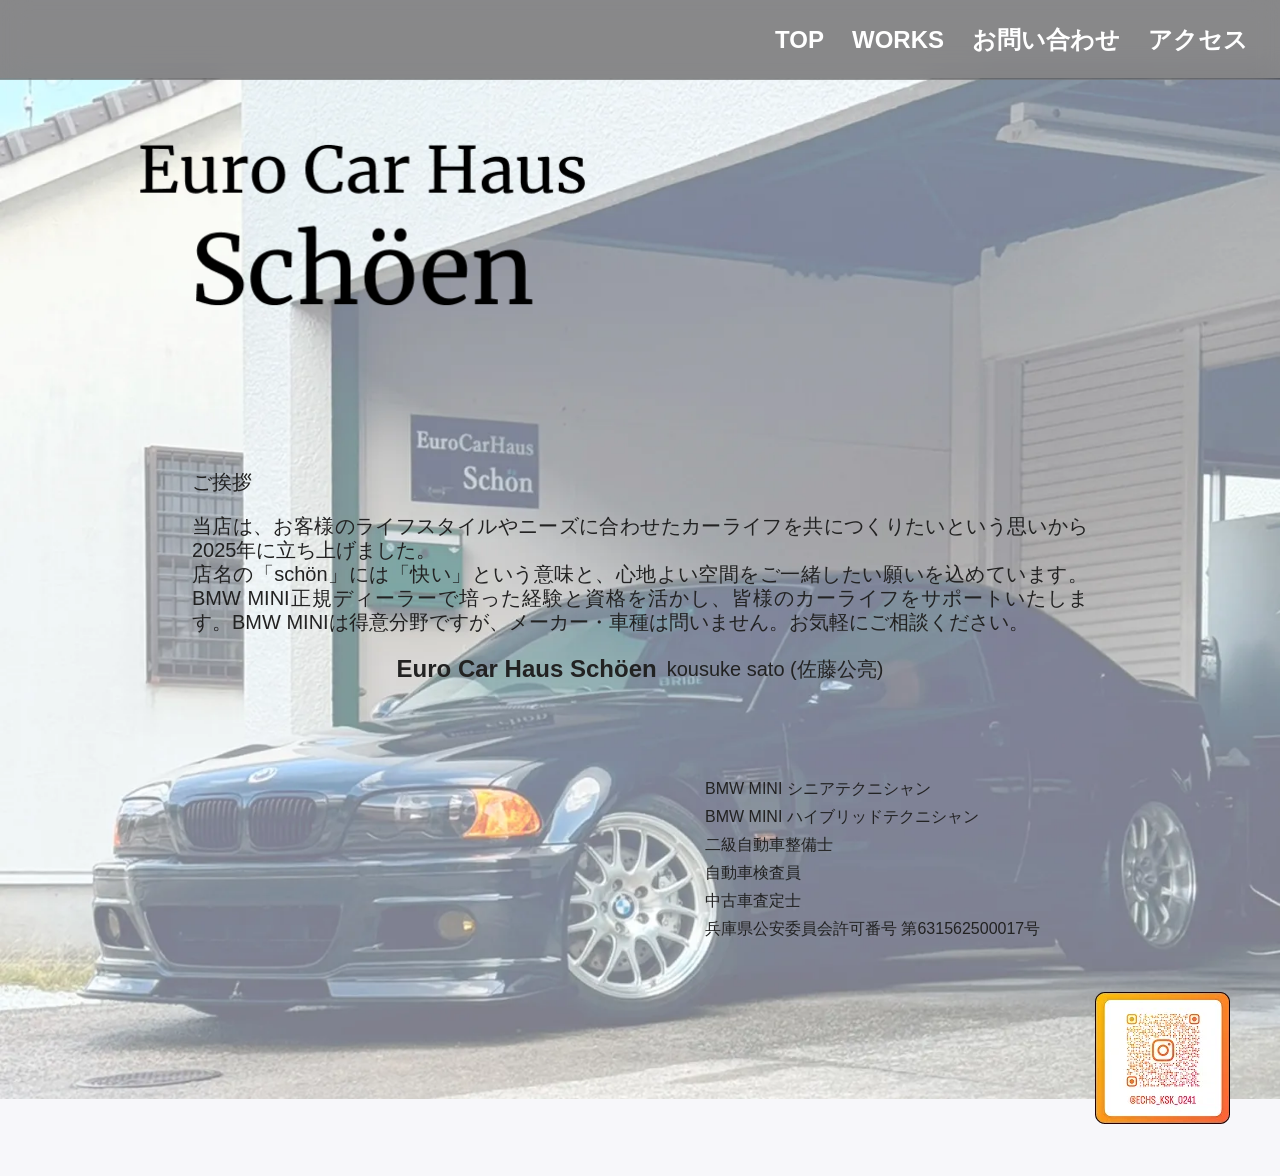
==== index.html @ 85dfd1e8 "backup" ====
<!DOCTYPE html>
<html lang="ja">
    <head>
        <meta charset="UTF-8">
        <meta name="viewport" content="width=device-width, initial-scale=1.0">
        <title>Top | Euro Car Haus Schoen</title>
        <link rel="stylesheet" href="./public/css/common.css">
        <link rel="stylesheet" href="./public/css/hamburger_menu.css">
        <script src="./public/js/header.js" defer></script>
        <script src="./public/js/app.js" defer></script>
    </head>

    <body
        class="content-body"
        data-page-stylesheet="./public/css/index.css"
        data-document-title="Top | Euro Car Haus Schoen"
    >
        <header class="site-header">
            <div id="hamburger-menu-root" class="hamburger-menu" data-include="./parts/hamburger_menu.html"></div>
        </header>

        <main class="content-wrapper">
            <div class="page-slot page-slot--top" data-include="./parts/top-body.html"></div>
        </main>
    </body>
</html>
---- public/css/common.css ----
*,
*::before,
*::after {
    box-sizing: border-box;
}

.button {
    cursor: pointer;
}

.content-body {
    margin: 0;
    padding: 0;
    width: 100%;
    min-height: 100vh;
    font-family: "Noto Sans JP", sans-serif;
    font-weight: 700;
    color: #222;
}

.site-header {
    position: fixed;
    top: 0;
    right: 0;
    left: 0;
    z-index: 1000;
    display: flex;
    align-items: center;
    justify-content: flex-end;
    gap: 15px;
    height: 80px;
    max-height: 80px;
    overflow: hidden;
    padding: 0 22px 0 26px;
    color: #fff;
    background-color: rgba(0, 0, 0, 0.45);
    border-bottom: 1px solid rgba(255, 255, 255, 0.12);
    -webkit-backdrop-filter: blur(14px);
    backdrop-filter: blur(14px);
}

@supports not ((-webkit-backdrop-filter: blur(1px)) or (backdrop-filter: blur(1px))) {
    .site-header {
        background-color: rgba(0, 0, 0, 0.82);
    }
}

@media (min-width: 1024px) {
    .site-header {
        width: 100%;
        padding: 0 32px;
    }
}

.content-wrapper {
    width: 100%;
    min-height: 100vh;
    background-color: #F7F7FA;
    display: flex;
    flex-direction: column;
    align-items: center;
    justify-content: flex-start;
    padding-top: 80px;
    padding-bottom: 48px;
}

/* parts 差し込み枠: 共通レイアウト */
.page-slot {
    display: flex;
    flex-direction: column;
    align-items: center;
    justify-content: flex-start;
    width: 100%;
}
---- public/css/hamburger_menu.css ----
/* 狭い画面: ヘッダー内のハンバーガー位置だけ微調整（すりガラスバー本体は common.css） */
@media (max-width: 1023px) {
    .site-header {
        padding: 0 16px;
    }
}

.hamburger-menu {
    font-family: "Yu Gothic", "Hiragino Kaku Gothic ProN", sans-serif;
    color: #fff;
    -webkit-tap-highlight-color: transparent;
}

.hamburger-menu .hamburger-button {
    width: 60px;
    height: 60px;
    border: 0;
    border-radius: 8px;
    background: rgba(255, 255, 255, 0.14);
    display: grid;
    place-content: center;
    gap: 8px;
    -webkit-tap-highlight-color: transparent;
}

.hamburger-menu .hamburger-button:focus {
    outline: none;
}

.hamburger-menu .hamburger-button:focus-visible {
    outline: 2px solid #fff;
    outline-offset: 3px;
}

.hamburger-menu .hamburger-line {
    height: 2px;
    margin-bottom: 5px;
    background: #fff;
    transition: transform 0.2s ease, opacity 0.2s ease;
}

.hamburger-menu .hamburger-line-1 {
    width: 45px;
}

.hamburger-menu .hamburger-line-2 {
    width: 40px;
}

.hamburger-menu .hamburger-line-3 {
    width: 35px;
}

.hamburger-menu .global-nav {
    position: fixed;
    inset: 0;
    display: grid;
    place-content: center;
    gap: 18px;
    background-color: rgba(0, 0, 0, 0.35);
    background-image: linear-gradient(rgba(0, 0, 0, 0.45), rgba(0, 0, 0, 0.45)),
        url("../img/hamburger_menu_back.webp");
    background-position: center, center;
    background-repeat: repeat, repeat;
    background-size: contain, contain;
    -webkit-backdrop-filter: blur(12px);
    backdrop-filter: blur(12px);
    opacity: 0;
    pointer-events: none;
}

.hamburger-menu .global-nav a {
    text-decoration: none;
    color: #fff;
    font-size: clamp(24px, 4vw, 44px);
    text-align: center;
    -webkit-tap-highlight-color: transparent;
}

.hamburger-menu .global-nav a:link,
.hamburger-menu .global-nav a:visited {
    color: #fff;
}

.hamburger-menu .global-nav a:focus {
    outline: none;
}

.hamburger-menu .global-nav a:focus-visible {
    outline: 2px solid #fff;
    outline-offset: 6px;
}

.hamburger-menu .global-nav a:active {
    color: rgba(255, 255, 255, 0.85);
}

.hamburger-menu .global-nav.is-open {
    opacity: 1;
    pointer-events: auto;
}

@media (min-width: 1024px) {
    .hamburger-menu {
        display: flex;
        flex-direction: row;
        align-items: center;
        justify-content: flex-end;
        gap: 28px;
    }

    .hamburger-menu .hamburger-button {
        display: none;
    }

    .hamburger-menu .global-nav {
        position: static;
        inset: auto;
        display: flex;
        flex-direction: row;
        flex-wrap: nowrap;
        align-items: center;
        justify-content: flex-end;
        gap: 28px;
        width: auto;
        height: auto;
        min-height: 0;
        padding: 0;
        opacity: 1;
        pointer-events: auto;
        background: none;
        background-image: none;
        -webkit-backdrop-filter: none;
        backdrop-filter: none;
    }

    .hamburger-menu .global-nav a {
        font-size: 24px;
        text-align: right;
        color: #fff;
        white-space: nowrap;
    }

    .hamburger-menu .global-nav a:link,
    .hamburger-menu .global-nav a:visited {
        color: #fff;
    }

    .hamburger-menu .global-nav a:active {
        color: rgba(255, 255, 255, 0.85);
    }

    .hamburger-menu .global-nav.is-open {
        opacity: 1;
        pointer-events: auto;
    }
}
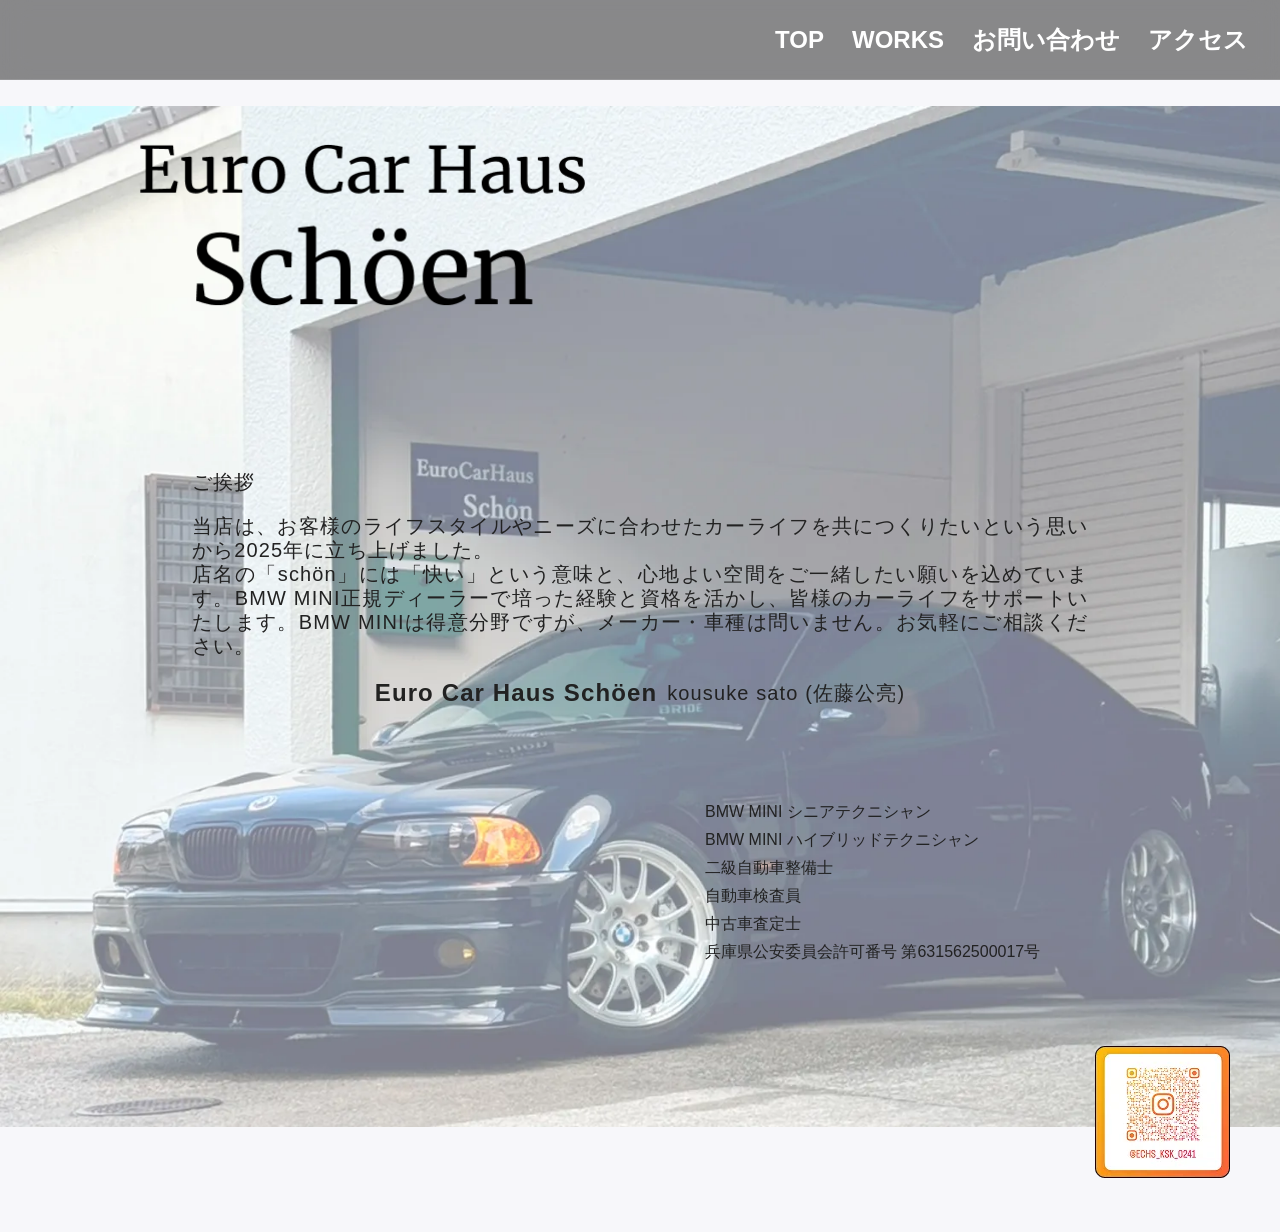
==== commit 50b5bf72: "up" ====
--- a/index.html
+++ b/index.html
@@ -4,6 +4,7 @@
         <meta charset="UTF-8">
         <meta name="viewport" content="width=device-width, initial-scale=1.0">
         <title>Top | Euro Car Haus Schoen</title>
+        <link rel="preload" as="image" href="./public/img/top_logo.webp">
         <link rel="stylesheet" href="./public/css/common.css">
         <link rel="stylesheet" href="./public/css/hamburger_menu.css">
         <script src="./public/js/header.js" defer></script>
--- a/public/css/common.css
+++ b/public/css/common.css
@@ -30,7 +30,7 @@
     gap: 15px;
     height: 80px;
     max-height: 80px;
-    overflow: hidden;
+    overflow: visible;
     padding: 0 22px 0 26px;
     color: #fff;
     background-color: rgba(0, 0, 0, 0.45);
@@ -45,7 +45,7 @@
     }
 }
 
-@media (min-width: 1024px) {
+@media (min-width: 1025px) {
     .site-header {
         width: 100%;
         padding: 0 32px;
@@ -54,14 +54,13 @@
 
 .content-wrapper {
     width: 100%;
-    min-height: 100vh;
+    /* min-height: calc(100vh - 80px); */
     background-color: #F7F7FA;
     display: flex;
     flex-direction: column;
     align-items: center;
     justify-content: flex-start;
     padding-top: 80px;
-    padding-bottom: 48px;
 }
 
 /* parts 差し込み枠: 共通レイアウト */
@@ -71,5 +70,6 @@
     align-items: center;
     justify-content: flex-start;
     width: 100%;
+    min-height: calc(100vh - 80px);
 }
 
--- a/public/css/hamburger_menu.css
+++ b/public/css/hamburger_menu.css
@@ -3,6 +3,14 @@
     .site-header {
         padding: 0 16px;
     }
+
+    .site-header.is-menu-open {
+        background-color: transparent;
+        border-bottom-color: transparent;
+        -webkit-backdrop-filter: none;
+        backdrop-filter: none;
+    }
+
 }
 
 .hamburger-menu {
@@ -19,7 +27,7 @@
     background: rgba(255, 255, 255, 0.14);
     display: grid;
     place-content: center;
-    gap: 8px;
+    gap: 13px;
     -webkit-tap-highlight-color: transparent;
 }
 
@@ -34,7 +42,6 @@
 
 .hamburger-menu .hamburger-line {
     height: 2px;
-    margin-bottom: 5px;
     background: #fff;
     transition: transform 0.2s ease, opacity 0.2s ease;
 }
@@ -54,15 +61,15 @@
 .hamburger-menu .global-nav {
     position: fixed;
     inset: 0;
+    z-index: 1200;
     display: grid;
     place-content: center;
     gap: 18px;
-    background-color: rgba(0, 0, 0, 0.35);
-    background-image: linear-gradient(rgba(0, 0, 0, 0.45), rgba(0, 0, 0, 0.45)),
-        url("../img/hamburger_menu_back.webp");
-    background-position: center, center;
-    background-repeat: repeat, repeat;
-    background-size: contain, contain;
+    background-color: transparent;
+    background-image: url("../img/hamburger_menu_back.webp");
+    background-position: center;
+    background-repeat: repeat;
+    background-size: contain;
     -webkit-backdrop-filter: blur(12px);
     backdrop-filter: blur(12px);
     opacity: 0;
@@ -100,7 +107,7 @@
     pointer-events: auto;
 }
 
-@media (min-width: 1024px) {
+@media (min-width: 1025px) {
     .hamburger-menu {
         display: flex;
         flex-direction: row;
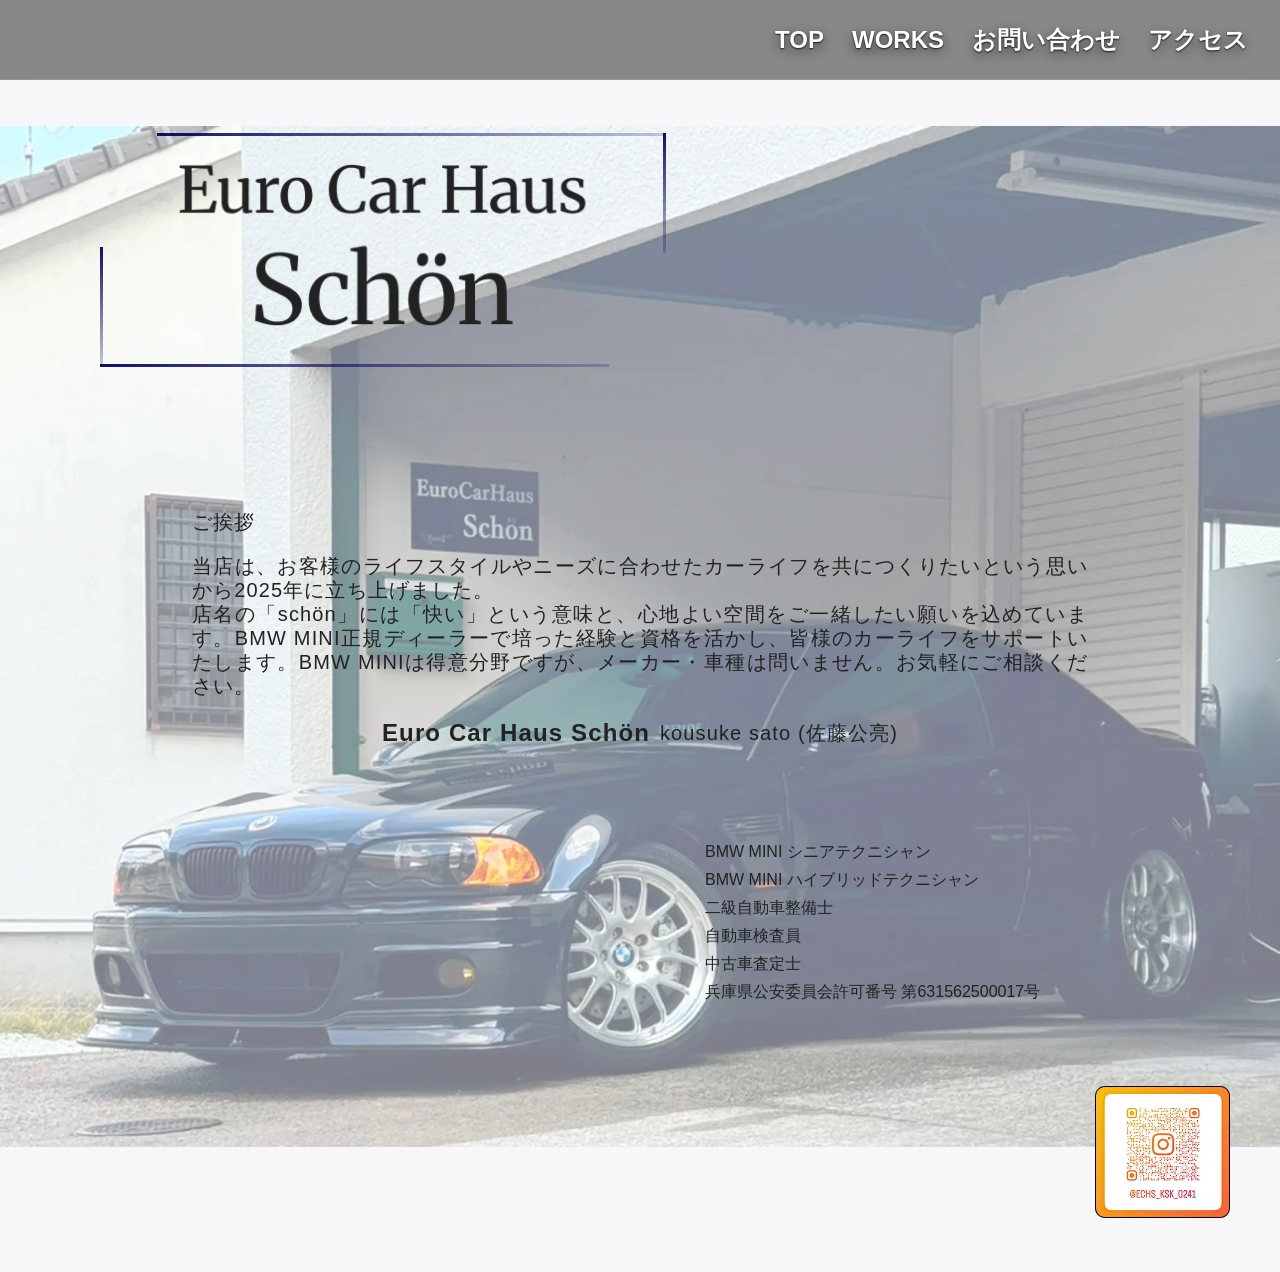
==== commit a9ee8ac1: "canonicalタグを追加してURL重複を解消 Search Consoleで「重複しています。ユーザーにより、正規ページとして 選択されていません」と判定されていた。`/`と`/index.htm" ====
--- a/index.html
+++ b/index.html
@@ -4,6 +4,7 @@
         <meta charset="UTF-8">
         <meta name="viewport" content="width=device-width, initial-scale=1.0">
         <title>Top | Euro Car Haus Schoen</title>
+        <link rel="canonical" href="https://ech-schoen.sakura.ne.jp/">
         <link rel="preload" as="image" href="./public/img/top_logo.webp">
         <link rel="stylesheet" href="./public/css/common.css">
         <link rel="stylesheet" href="./public/css/hamburger_menu.css">
--- a/public/css/common.css
+++ b/public/css/common.css
@@ -4,20 +4,28 @@
     box-sizing: border-box;
 }
 
+html {
+    overflow-x: hidden;
+}
+
 .button {
     cursor: pointer;
 }
 
+/*　body 共通レイアウト */
 .content-body {
     margin: 0;
     padding: 0;
     width: 100%;
-    min-height: 100vh;
+    max-width: 100%;
+    overflow-x: hidden;
     font-family: "Noto Sans JP", sans-serif;
     font-weight: 700;
     color: #222;
+    box-sizing: border-box;
 }
 
+/* ヘッダー */
 .site-header {
     position: fixed;
     top: 0;
@@ -31,35 +39,42 @@
     height: 80px;
     max-height: 80px;
     overflow: visible;
-    padding: 0 22px 0 26px;
+    padding-left: max(26px, env(safe-area-inset-left, 0px));
+    padding-right: max(22px, env(safe-area-inset-right, 0px));
     color: #fff;
     background-color: rgba(0, 0, 0, 0.45);
     border-bottom: 1px solid rgba(255, 255, 255, 0.12);
     -webkit-backdrop-filter: blur(14px);
     backdrop-filter: blur(14px);
+    width: 100%;
+    max-width: 100%;
 }
 
+/* ヘッダー 背景透過 */
 @supports not ((-webkit-backdrop-filter: blur(1px)) or (backdrop-filter: blur(1px))) {
     .site-header {
         background-color: rgba(0, 0, 0, 0.82);
     }
 }
 
+/* ヘッダー レスポンシブ */
 @media (min-width: 1025px) {
     .site-header {
         width: 100%;
-        padding: 0 32px;
+        padding-left: max(32px, env(safe-area-inset-left, 0px));
+        padding-right: max(32px, env(safe-area-inset-right, 0px));
     }
 }
 
 .content-wrapper {
     width: 100%;
-    /* min-height: calc(100vh - 80px); */
+    height: 100%;
+    min-height: 0;
     background-color: #F7F7FA;
     display: flex;
     flex-direction: column;
     align-items: center;
-    justify-content: flex-start;
+    justify-content: center;
     padding-top: 80px;
 }
 
@@ -70,6 +85,109 @@
     align-items: center;
     justify-content: flex-start;
     width: 100%;
+    height: 100%;
     min-height: calc(100vh - 80px);
+    min-height: calc(100dvh - 80px);
 }
 
+/* 各ページtitle 共通レイアウト */
+.content-title {
+    --title-line-grad-1: rgba(3, 3, 88, 0.95);
+    --title-line-grad-2: rgba(3, 3, 88, 0.2);
+    position: relative;
+    width: max-content;
+    font-size: 40px;
+    height: 80px;
+    line-height: 80px;
+    margin: 50px auto;
+    padding: 0 20px;
+    text-align: center;
+    animation: slideIn 1s cubic-bezier(0.25, 1, 0.5, 1) forwards;
+}
+
+/* 各ページtitle 外側ライン　左下: 横は左から長く、上への縦は短い */
+.content-title::before {
+    content: "";
+    position: absolute;
+    left: 0;
+    bottom: 0.2rem;
+    width: 90%;
+    height: 50%;
+    border: none;
+    background:
+        linear-gradient(180deg, var(--title-line-grad-1), var(--title-line-grad-2)) 0 0 / 3px 100% no-repeat,
+        linear-gradient(90deg, var(--title-line-grad-1), var(--title-line-grad-2)) 0 100% / 100% 3px no-repeat;
+    box-sizing: border-box;
+    transform-origin: left bottom;
+    transform: scale(0, 0);
+    opacity: 0;
+    pointer-events: none;
+    animation: lineCornerBL 1s cubic-bezier(0.25, 1, 0.5, 1) forwards;
+}
+
+/* 各ページtitle 外側ライン　右上: 横は右から長く、下への縦は短い */
+.content-title::after {
+    content: "";
+    position: absolute;
+    right: 0;
+    top: 0.2rem;
+    width: 90%;
+    height: 50%;
+    border: none;
+    background:
+        linear-gradient(90deg, var(--title-line-grad-1), var(--title-line-grad-2)) 0 0 / 100% 3px no-repeat,
+        linear-gradient(180deg, var(--title-line-grad-1), var(--title-line-grad-2)) 100% 0 / 3px 100% no-repeat;
+    box-sizing: border-box;
+    transform-origin: right top;
+    transform: scale(0, 0);
+    opacity: 0;
+    pointer-events: none;
+    animation: lineCornerTR 1s cubic-bezier(0.25, 1, 0.5, 1) forwards;
+}
+
+/* 各ページtitle アニメーション */
+@keyframes slideIn {
+    0% {
+        transform: translateX(180px);
+        opacity: 0;
+    }
+    100% {
+        transform: translateX(0);
+    }
+    40%,100% {
+        opacity: 1;
+    }
+}
+
+/* 各ページtitle 外側ライン　右上 アニメーション */
+@keyframes lineCornerTR {
+    0% {
+        transform: scale(0, 0);
+        opacity: 0;
+    }
+    100% {
+        transform: scale(1, 1);
+        opacity: 1;
+    }
+}
+
+/* 各ページtitle 外側ライン　左下 アニメーション */
+@keyframes lineCornerBL {
+    0% {
+        transform: scale(0, 0);
+        opacity: 0;
+    }
+    100% {
+        transform: scale(1, 1);
+        opacity: 1;
+    }
+}
+
+/* 各ページtitle レスポンシブ */
+@media screen and (max-width: 539px) {
+    .content-title {
+        font-size: 24px;
+        height: 60px;
+        line-height: 60px;
+    }
+}
--- a/public/css/hamburger_menu.css
+++ b/public/css/hamburger_menu.css
@@ -1,7 +1,8 @@
 /* 狭い画面: ヘッダー内のハンバーガー位置だけ微調整（すりガラスバー本体は common.css） */
-@media (max-width: 1023px) {
+@media (max-width: 1024px) {
     .site-header {
-        padding: 0 16px;
+        padding-left: max(16px, env(safe-area-inset-left, 0px));
+        padding-right: max(16px, env(safe-area-inset-right, 0px));
     }
 
     .site-header.is-menu-open {
@@ -10,21 +11,22 @@
         -webkit-backdrop-filter: none;
         backdrop-filter: none;
     }
-
 }
 
+/* ハンバーガーメニュー */
 .hamburger-menu {
     font-family: "Yu Gothic", "Hiragino Kaku Gothic ProN", sans-serif;
     color: #fff;
     -webkit-tap-highlight-color: transparent;
 }
 
+/* ハンバーガーメニュー button */
 .hamburger-menu .hamburger-button {
     width: 60px;
     height: 60px;
     border: 0;
     border-radius: 8px;
-    background: rgba(255, 255, 255, 0.14);
+    background: rgba(248, 247, 247, 0.14);
     display: grid;
     place-content: center;
     gap: 13px;
@@ -65,13 +67,13 @@
     display: grid;
     place-content: center;
     gap: 18px;
-    background-color: transparent;
+    background-color: rgba(0,0,0,0.9);
     background-image: url("../img/hamburger_menu_back.webp");
     background-position: center;
     background-repeat: repeat;
     background-size: contain;
-    -webkit-backdrop-filter: blur(12px);
-    backdrop-filter: blur(12px);
+    -webkit-backdrop-filter: none;
+    backdrop-filter: none;
     opacity: 0;
     pointer-events: none;
 }
@@ -81,6 +83,9 @@
     color: #fff;
     font-size: clamp(24px, 4vw, 44px);
     text-align: center;
+    text-shadow:
+        0 1px 2px rgba(0, 0, 0, 0.8),
+        0 4px 14px rgba(0, 0, 0, 0.55);
     -webkit-tap-highlight-color: transparent;
 }
 
